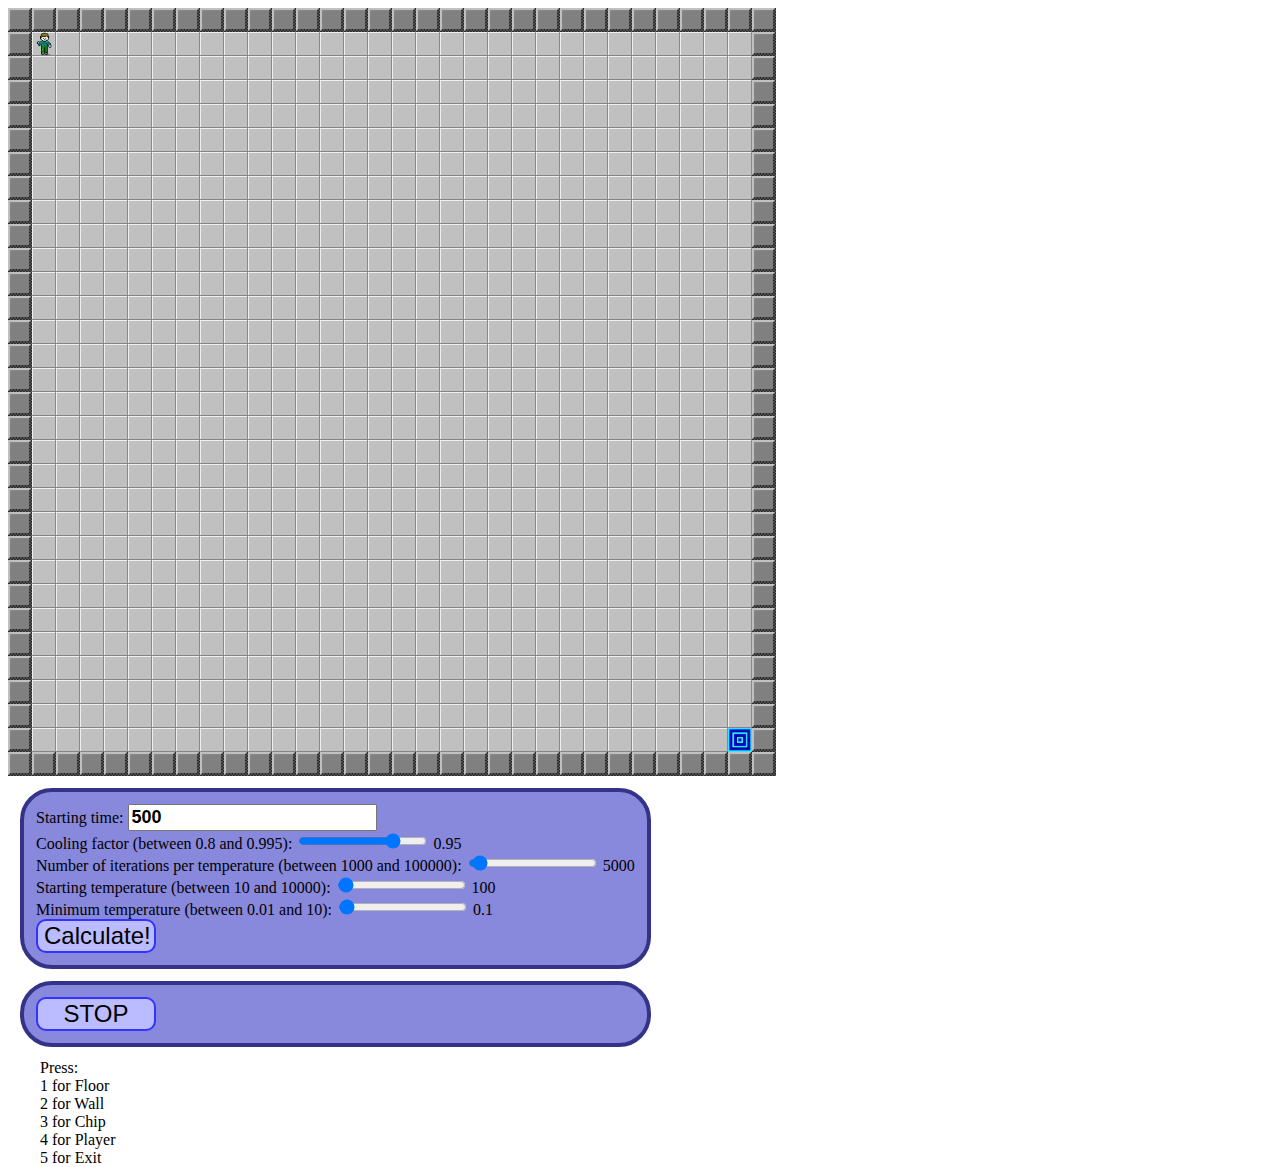
==== index.html @ 37d5446c "Rename tsp.html to index.html" ====
<HTML>
  <HEAD>
    <TITLE> Chip's Challenge TSP Solver </TITLE>
	<STYLE>
	  #canvas {
	    float: left;
	  }
	  
	  #options {
	    float: left;
	  }
	  
	  #instructions {
	    margin-left: 32px;
	  }
	  
	  #annealing, #genetic, #results {
	    border-style: solid;
		border-width: 4px;
		border-color: #333388;
		border-radius: 32px;
		margin: 12px;
		padding: 12px;
		background-color: #8888DD;
	  }
	  
	  button {
	    font-size: 24px; 
		width: 120px; 
		background-color: #BBBBFF; 
		border-radius: 10px; 
		border-style: solid; 
		border-color: #3333FF; 
		text-align: center;
	  }
	  
	  input { 
	    font-size: 18px; 
	    font-weight: 700; 
	  }
	</STYLE>
  </HEAD>
  <BODY>
    <CANVAS ID="canvas" WIDTH="768" HEIGHT="768"> </CANVAS>
	<DIV ID="options">
	  <DIV ID="annealing">
		Starting time: <INPUT TYPE="text" VALUE="500" ID="time"> <BR>
		Cooling factor (between 0.8 and 0.995): <INPUT TYPE="range" MIN="800" MAX="995" VALUE="950" ID="coolingSlider"> <SPAN ID="coolingValue">0.95</SPAN><BR>
		Number of iterations per temperature (between 1000 and 100000): <INPUT TYPE="range" MIN="1000" MAX="100000" VALUE="5000" ID="iterSlider"> <SPAN ID="iterValue">5000</SPAN><BR>
		Starting temperature (between 10 and 10000): <INPUT TYPE="range" MIN="10" MAX="10000" VALUE="100" ID="tempStartSlider"> <SPAN ID="tempStartValue">100</SPAN><BR>
		Minimum temperature (between 0.01 and 10): <INPUT TYPE="range" MIN="1" MAX="1000" VALUE="10" ID="tempMinSlider"> <SPAN ID="tempMinValue">0.1</SPAN><BR>
		<BUTTON ID="buttonAnneal"> Calculate! </BUTTON>
      </DIV>
	  <DIV ID="results">
		<DIV ID="besttime"></DIV>
		<DIV ID="timeLeft"></DIV>
		<BUTTON ID="buttonStop"> STOP </BUTTON>
	  </DIV>
	  <DIV ID="instructions">
		Press: <BR>
		1 for Floor <BR>
		2 for Wall <BR>
		3 for Chip <BR>
		4 for Player <BR>
		5 for Exit <BR>
	  </DIV>
	</DIV>
	<BR>
	<SCRIPT SRC="tsp.js"> </SCRIPT>
  </BODY>
</HTML>
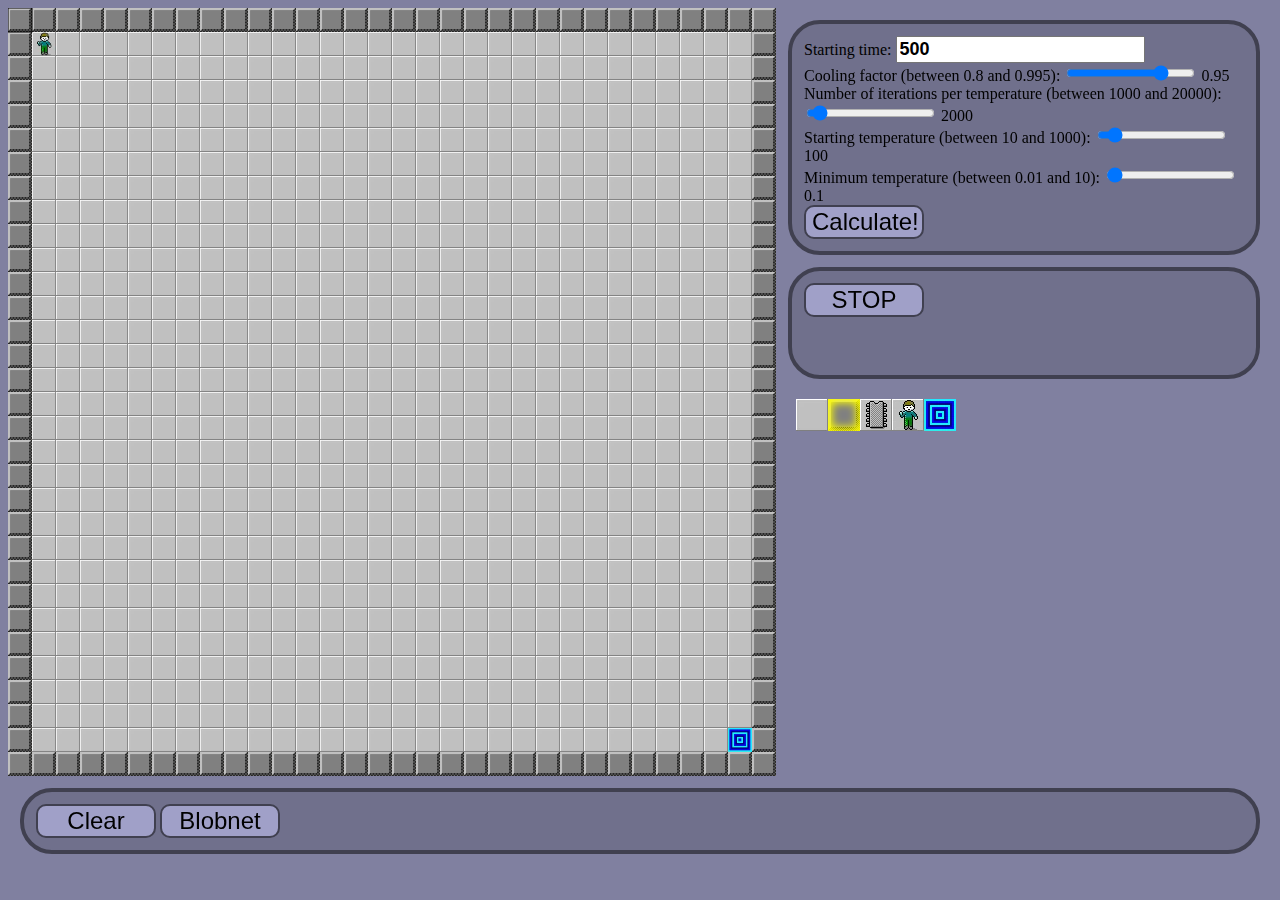
==== commit eabd5065: "Revamp" ====
--- a/index.html
+++ b/index.html
@@ -1,71 +1,38 @@
 <HTML>
   <HEAD>
     <TITLE> Chip's Challenge TSP Solver </TITLE>
-	<STYLE>
-	  #canvas {
-	    float: left;
-	  }
-	  
-	  #options {
-	    float: left;
-	  }
-	  
-	  #instructions {
-	    margin-left: 32px;
-	  }
-	  
-	  #annealing, #genetic, #results {
-	    border-style: solid;
-		border-width: 4px;
-		border-color: #333388;
-		border-radius: 32px;
-		margin: 12px;
-		padding: 12px;
-		background-color: #8888DD;
-	  }
-	  
-	  button {
-	    font-size: 24px; 
-		width: 120px; 
-		background-color: #BBBBFF; 
-		border-radius: 10px; 
-		border-style: solid; 
-		border-color: #3333FF; 
-		text-align: center;
-	  }
-	  
-	  input { 
-	    font-size: 18px; 
-	    font-weight: 700; 
-	  }
-	</STYLE>
+	<LINK REL="stylesheet" HREF="style.css" />
   </HEAD>
   <BODY>
-    <CANVAS ID="canvas" WIDTH="768" HEIGHT="768"> </CANVAS>
-	<DIV ID="options">
-	  <DIV ID="annealing">
-		Starting time: <INPUT TYPE="text" VALUE="500" ID="time"> <BR>
-		Cooling factor (between 0.8 and 0.995): <INPUT TYPE="range" MIN="800" MAX="995" VALUE="950" ID="coolingSlider"> <SPAN ID="coolingValue">0.95</SPAN><BR>
-		Number of iterations per temperature (between 1000 and 100000): <INPUT TYPE="range" MIN="1000" MAX="100000" VALUE="5000" ID="iterSlider"> <SPAN ID="iterValue">5000</SPAN><BR>
-		Starting temperature (between 10 and 10000): <INPUT TYPE="range" MIN="10" MAX="10000" VALUE="100" ID="tempStartSlider"> <SPAN ID="tempStartValue">100</SPAN><BR>
-		Minimum temperature (between 0.01 and 10): <INPUT TYPE="range" MIN="1" MAX="1000" VALUE="10" ID="tempMinSlider"> <SPAN ID="tempMinValue">0.1</SPAN><BR>
-		<BUTTON ID="buttonAnneal"> Calculate! </BUTTON>
+    <DIV ID="content">
+      <CANVAS ID="canvas" WIDTH="768" HEIGHT="768"> </CANVAS>
+      <DIV ID="options">
+        <DIV ID="annealing">
+          Starting time: <INPUT TYPE="text" VALUE="500" ID="time"> <BR>
+          Cooling factor (between 0.8 and 0.995): <INPUT TYPE="range" MIN="800" MAX="995" VALUE="950" ID="coolingSlider"> <SPAN ID="coolingValue">0.95</SPAN><BR>
+          Number of iterations per temperature (between 1000 and 20000): <INPUT TYPE="range" MIN="1000" MAX="20000" VALUE="2000" ID="iterSlider"> <SPAN ID="iterValue">2000</SPAN><BR>
+          Starting temperature (between 10 and 1000): <INPUT TYPE="range" MIN="10" MAX="1000" VALUE="100" ID="tempStartSlider"> <SPAN ID="tempStartValue">100</SPAN><BR>
+          Minimum temperature (between 0.01 and 10): <INPUT TYPE="range" MIN="1" MAX="1000" VALUE="10" ID="tempMinSlider"> <SPAN ID="tempMinValue">0.1</SPAN><BR>
+          <BUTTON ID="buttonAnneal"> Calculate! </BUTTON>
+        </DIV>
+        <DIV ID="results">
+          <BUTTON ID="buttonStop"> STOP </BUTTON>
+          <DIV ID="besttime"></DIV>
+          <DIV ID="timeLeft"></DIV>
+        </DIV>
+        <DIV ID="selection">
+          <DIV ID="tileFloor" CLASS="tile"></DIV>
+          <DIV ID="tileWall" CLASS="tile selected"></DIV>
+          <DIV ID="tileChip" CLASS="tile"></DIV>
+          <DIV ID="tilePlayer" CLASS="tile"></DIV>
+          <DIV ID="tileExit" CLASS="tile"></DIV>
+        </DIV>
       </DIV>
-	  <DIV ID="results">
-		<DIV ID="besttime"></DIV>
-		<DIV ID="timeLeft"></DIV>
-		<BUTTON ID="buttonStop"> STOP </BUTTON>
-	  </DIV>
-	  <DIV ID="instructions">
-		Press: <BR>
-		1 for Floor <BR>
-		2 for Wall <BR>
-		3 for Chip <BR>
-		4 for Player <BR>
-		5 for Exit <BR>
-	  </DIV>
-	</DIV>
-	<BR>
-	<SCRIPT SRC="tsp.js"> </SCRIPT>
+    </DIV>
+    <DIV ID="levels">
+      <BUTTON ID="levelClear"> Clear </BUTTON>
+      <BUTTON ID="levelBlobnet"> Blobnet </BUTTON>
+    </DIV>
+    <SCRIPT SRC="tsp.js"> </SCRIPT>
   </BODY>
 </HTML>
--- a/style.css
+++ b/style.css
@@ -0,0 +1,73 @@
+body {
+    background-color: rgb(128, 128, 160)
+}
+
+#content {
+    display: flex;
+}
+	  
+#instructions {
+    margin-left: 32px;
+}
+	  
+#annealing, #genetic, #results, #levels {
+    border: 4px solid rgb(64, 64, 80);
+    border-radius: 32px;
+    margin: 12px;
+    padding: 12px;
+    background-color: rgb(112, 112, 140);
+}
+
+#results {
+    min-height: 80px;
+}
+	  
+button {
+    font-size: 24px; 
+    width: 120px; 
+    background-color: rgb(160, 160, 200);
+    border: 2px solid rgb(64, 64, 80);    
+    border-radius: 10px;
+    text-align: center;
+    transition: background-color 0.3s;
+}
+
+button:hover {
+    background-color: rgb(192, 192, 240);
+}
+	  
+input { 
+    font-size: 18px; 
+    font-weight: bold; 
+}
+
+[id*="tile"] {
+    width: 32px;
+    height: 32px;
+    background: url("tiles.png");
+}
+
+#selection {
+    display: flex;
+    margin: 20px;
+}
+
+#tileWall {
+    background-position: -32px;
+}
+
+#tileChip {
+    background-position: -64px;
+}
+
+#tilePlayer {
+    background-position: -96px;
+}
+
+#tileExit {
+    background-position: -128px;
+}
+
+.selected {
+    box-shadow: inset 0 0 8px 4px yellow;
+}